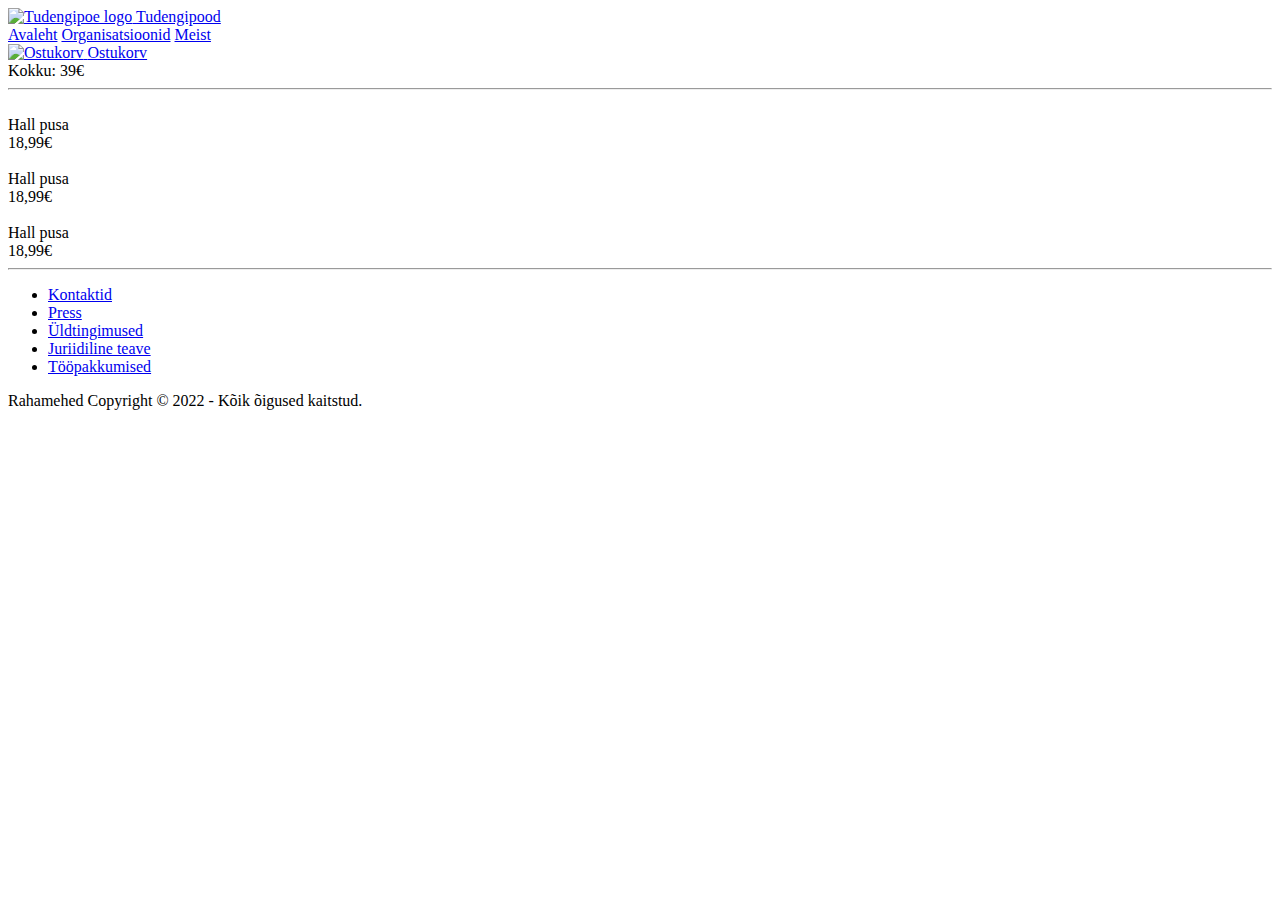
==== src/cart.html @ 507b8cef "ostukorv 1.0" ====
<!DOCTYPE html>
<html lang="en">
<head>
    <meta charset="UTF-8">
    <meta http-equiv="X-UA-Compatible" content="IE=edge">
    <meta name="viewport" content="width=device-width, initial-scale=1.0">

    <title>Ostukorv | Tudengipood</title>

    <!-- /iti0105-2022/src/ is replaced with production slug /iti0105-2022/ in .gitlab-ci.yml -->
    <base href="/iti0105-2022/src/">

    <!-- Favicon stuff -->
    <link rel="apple-touch-icon" sizes="180x180" href="apple-touch-icon.png">
    <link rel="icon" type="image/png" sizes="32x32" href="favicon-32x32.png">
    <link rel="icon" type="image/png" sizes="16x16" href="favicon-16x16.png">
    <link rel="manifest" href="site.webmanifest">

    <!-- Stylesheets -->
    <link rel="stylesheet" href="styles/style.css">
    <link rel="stylesheet" href="styles/cart.css">

</head>
<body>
    <header>
        <a href="index.html">
            <div id="logo">

                <img src="images/logo.svg" alt="Tudengipoe logo">
                <span id="logo__title">Tudengipood</span>

            </div>
        </a>

        <nav id="nav">
            <a href="index.html">Avaleht</a>
            <a href="index.html#organizations">Organisatsioonid</a>
            <a href="index.html#about">Meist</a>
        </nav>

        <a href="index.html">
            <div id="cart">
                <img src="images/shopping-bag.svg" alt="Ostukorv">
                <span id="cart__title">Ostukorv</span>
            </div>
        </a>
    </header>

    <main>
        <div class="cart-container">
            <div class="cart-total-price">Kokku: 39€</div>
            <hr class="cart-divider"></hr>
            <div class="cart-products-container">
                <div class="cart-product">
                    <div class="cart-product-image">
                        <img src="images/products/hoodie.webp" alt="">
                    </div>
                    <div class="cart-product-title">Hall pusa</div>
                    <div class="cart-product-price">18,99€</div>
                </div>
                <div class="cart-product">
                    <div class="cart-product-image">
                        <img src="images/products/hoodie.webp" alt="">
                    </div>
                    <div class="cart-product-title">Hall pusa</div>
                    <div class="cart-product-price">18,99€</div>
                </div>
                <div class="cart-product">
                    <div class="cart-product-image">
                        <img src="images/products/hoodie.webp" alt="">
                    </div>
                    <div class="cart-product-title">Hall pusa</div>
                    <div class="cart-product-price">18,99€</div>
                </div>
            </div>
            <hr class="cart-divider"></hr>
        </div>
    </main>

    <footer>
        <div class="footer">

            <div class="row">
                <ul>
                    <li><a href="#">Kontaktid</a></li>
                    <li><a href="#">Press</a></li>
                    <li><a href="#">Üldtingimused</a></li>
                    <li><a href="#">Juriidiline teave</a></li>
                    <li><a href="#">Tööpakkumised</a></li>
                </ul>
            </div>

            <div class="row">
                Rahamehed Copyright © 2022 - Kõik õigused kaitstud.
            </div>
        </div>
    </footer>
</body>
---- src/styles/style.css ----
/* ------------------------------------------------------------------ */
/* Debug */
/*http://yysource.com/2011/03/debugging-with-css-outline-all-elements/*/
/** { outline: 2px dotted red }*/
/** * { outline: 2px dotted green }*/
/** * * { outline: 2px dotted orange }*/
/** * * * { outline: 2px dotted blue }*/
/** * * * * { outline: 1px solid red }*/
/** * * * * * { outline: 1px solid green }*/
/** * * * * * * { outline: 1px solid orange }*/
/** * * * * * * * { outline: 1px solid blue }*/

/* ------------------------------------------------------------------ */
/* General */
*,
*::before,
*::after{
    margin: 0;
    padding: 0;
    box-sizing: inherit;

    /*https://systemfontstack.com/*/
    font-family: -apple-system, BlinkMacSystemFont, avenir next, avenir, segoe ui, helvetica neue, helvetica, Cantarell, Ubuntu, roboto, noto, arial, sans-serif;
}

:root {
    --color-primary: #E83E8C;
    --color-light: white;
}

/* ------------------------------------------------------------------ */
/* Header */
header {
    min-height: 3em;

    background-color: var(--color-primary);

    display: flex;
    justify-content: space-between;
    align-items: center;

    padding-bottom: 1.75em;
}

header * {
    color: var(--color-light);
    text-decoration: none; /* Links won't be highlighted */
}

header #logo,
header #cart {
    display: flex;
    flex-direction: row;
    align-items: center;

    padding: 0.65em 1em;
}

header #logo img {
    min-height: 3em;
    max-height: 4em;

    margin-right: 0.5em;
}

header #cart img {
    max-height: 2.8em;

    margin-right: 0.5em;
}

header #logo__title {
    font-size: x-large;
    font-weight: bold;
}

header #nav {
    display: inline-flex;
    gap: 1em;
}

header #nav, #cart__title {
    font-size: larger;
}

header #nav a:not(:last-of-type):after {
    content: "|";
    position: relative;
    left: 0.5em;
    opacity: 0.5;
}

/* ------------------------------------------------------------------ */
/* Footer */
.footer{
    background:#E83E8C;
    padding:30px 0;
    font-family: 'Play', sans-serif;
    text-align:center;
}

.footer .row{
    width:100%;
    margin:1% 0;
    padding:0.6% 0;
    color:white;
    font-size:0.8em;
}

.footer .row a{
    text-decoration:none;
    color:white;
    transition:0.5s;
}

.footer .row a:hover{
    color:black;
}

.footer .row ul{
    width:100%;
}

.footer .row ul li{
    display:inline-block;
    margin:0 30px;
}

.footer .row a i{
    font-size:2em;
    margin:0 1%;
}

@media (max-width:720px) {

}
.footer{
    text-align:left;
    padding:5%;
}
.footer .row ul li {
    display:block;
    margin:10px 0;
    text-align:left;
}
.footer .row a i {
    margin:0 3%;
}
---- src/styles/cart.css ----
main {

}

.cart-container {
    display: flex;
    flex-direction: column;
    flex-wrap: nowrap;

    max-width: 1000px;
    margin: 0 auto;
}

.cart-total-price {
    align-self: flex-end;
    padding: 1em;

    font-weight: 500;
    font-size: 1.25em;
}

.cart-product-image {
    max-width: 35%;
    padding: 2em;
}

.cart-product-image img {
    max-width:100%;
    max-height:100%;
}

.cart-product {
    display: flex;
}

.cart-product-title {
    font-size: 1.5rem;
    font-weight: 500;
    padding-top: calc(2em / 1.5);
}

.cart-product-price {
    font-size: 1.25em;
    text-align: right;
    margin-left: auto;

    padding: 2em;
}
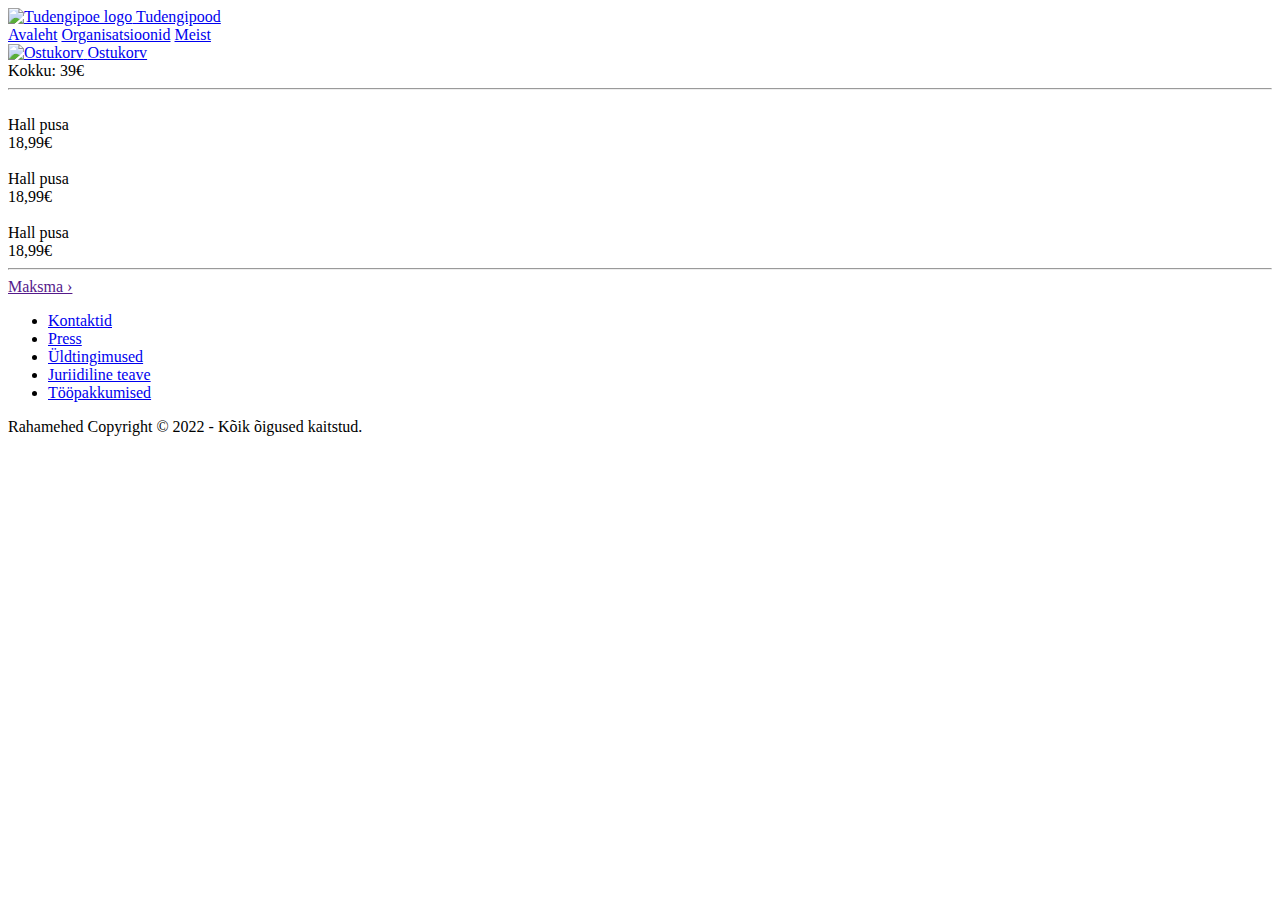
==== commit fe289b46: "add checkout button to cart page; remove pointless html IE tag; html lang=et" ====
--- a/src/cart.html
+++ b/src/cart.html
@@ -1,8 +1,9 @@
 <!DOCTYPE html>
-<html lang="en">
+<html lang="et">
+
+<!-- Head -->
 <head>
     <meta charset="UTF-8">
-    <meta http-equiv="X-UA-Compatible" content="IE=edge">
     <meta name="viewport" content="width=device-width, initial-scale=1.0">
 
     <title>Ostukorv | Tudengipood</title>
@@ -21,7 +22,11 @@
     <link rel="stylesheet" href="styles/cart.css">
 
 </head>
+
+<!-- Body -->
 <body>
+
+    <!-- Header -->
     <header>
         <a href="index.html">
             <div id="logo">
@@ -38,7 +43,7 @@
             <a href="index.html#about">Meist</a>
         </nav>
 
-        <a href="index.html">
+        <a href="cart.html">
             <div id="cart">
                 <img src="images/shopping-bag.svg" alt="Ostukorv">
                 <span id="cart__title">Ostukorv</span>
@@ -46,37 +51,45 @@
         </a>
     </header>
 
+    <!-- Main (between header & footer) -->
     <main>
         <div class="cart-container">
             <div class="cart-total-price">Kokku: 39€</div>
-            <hr class="cart-divider"></hr>
+            <hr class="cart-divider">
             <div class="cart-products-container">
                 <div class="cart-product">
                     <div class="cart-product-image">
-                        <img src="images/products/hoodie.webp" alt="">
+                        <img src="images/products/ITYK/Valge-pusa/valge_pusa_1.webp" alt="">
                     </div>
                     <div class="cart-product-title">Hall pusa</div>
                     <div class="cart-product-price">18,99€</div>
                 </div>
                 <div class="cart-product">
                     <div class="cart-product-image">
-                        <img src="images/products/hoodie.webp" alt="">
+                        <img src="images/products/ITYK/Valge-pusa/valge_pusa_2.webp" alt="">
                     </div>
                     <div class="cart-product-title">Hall pusa</div>
                     <div class="cart-product-price">18,99€</div>
                 </div>
                 <div class="cart-product">
                     <div class="cart-product-image">
-                        <img src="images/products/hoodie.webp" alt="">
+                        <img src="images/products/ITYK/Valge-pusa/valge_pusa_3.webp" alt="">
                     </div>
                     <div class="cart-product-title">Hall pusa</div>
                     <div class="cart-product-price">18,99€</div>
                 </div>
             </div>
-            <hr class="cart-divider"></hr>
+            <hr class="cart-divider">
+            <div class="cart-product cart-product-image">
+                <a href="" class="single-product-button" id="button">Maksma ›</a>
+            </div>
         </div>
+
+
+
     </main>
 
+    <!-- Footer -->
     <footer>
         <div class="footer">
 
--- a/src/styles/style.css
+++ b/src/styles/style.css
@@ -17,7 +17,7 @@
 *::after{
     margin: 0;
     padding: 0;
-    box-sizing: inherit;
+    box-sizing: border-box;
 
     /*https://systemfontstack.com/*/
     font-family: -apple-system, BlinkMacSystemFont, avenir next, avenir, segoe ui, helvetica neue, helvetica, Cantarell, Ubuntu, roboto, noto, arial, sans-serif;
@@ -26,6 +26,11 @@
 :root {
     --color-primary: #E83E8C;
     --color-light: white;
+}
+
+::selection {
+    color: var(--color-light);
+    background: var(--color-primary);
 }
 
 /* ------------------------------------------------------------------ */
@@ -39,7 +44,7 @@
     justify-content: space-between;
     align-items: center;
 
-    padding-bottom: 1.75em;
+    margin-bottom: 1.75em;
 }
 
 header * {
@@ -94,17 +99,13 @@
 /* Footer */
 .footer{
     background:#E83E8C;
-    padding:30px 0;
-    font-family: 'Play', sans-serif;
-    text-align:center;
+    padding:2em ;
 }
 
 .footer .row{
     width:100%;
-    margin:1% 0;
-    padding:0.6% 0;
     color:white;
-    font-size:0.8em;
+    text-align: center;
 }
 
 .footer .row a{
@@ -134,10 +135,7 @@
 @media (max-width:720px) {
 
 }
-.footer{
-    text-align:left;
-    padding:5%;
-}
+
 .footer .row ul li {
     display:block;
     margin:10px 0;
--- a/src/styles/cart.css
+++ b/src/styles/cart.css
@@ -1,7 +1,3 @@
-main {
-
-}
-
 .cart-container {
     display: flex;
     flex-direction: column;
@@ -45,4 +41,23 @@
     margin-left: auto;
 
     padding: 2em;
-}+}
+
+a.single-product-button {
+    text-decoration: none;
+    color: white;
+}
+
+.single-product-button {
+    display: inline-block;
+    background: #E83E8C;
+    color: white;
+    padding: 8px 30px;
+    margin: 30px 0;
+    border-radius: 30px;
+    transition: background 0.5s;
+}
+
+.single-product-button:hover {
+    background: #5D1938;
+}
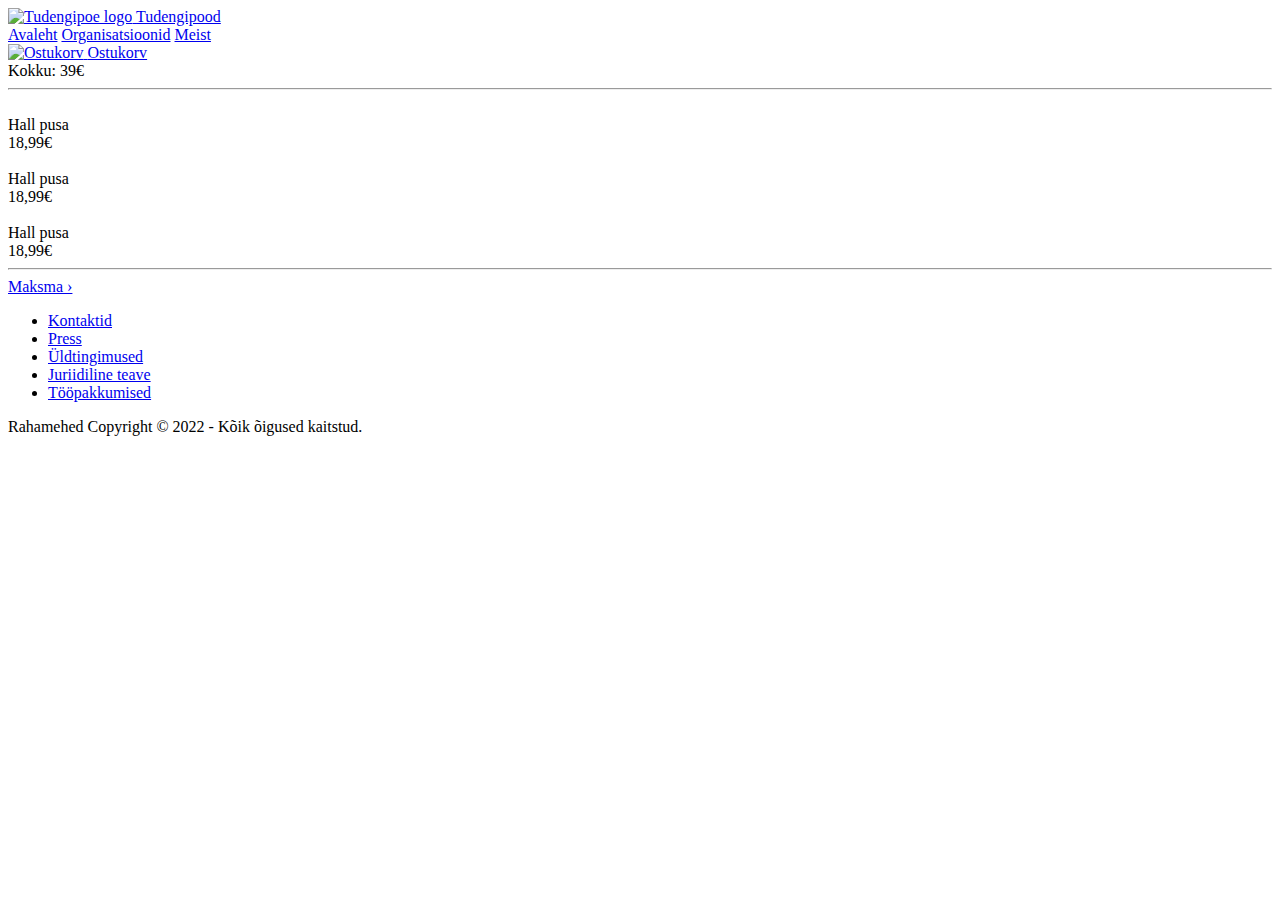
==== commit fe0fde6c: "cart href" ====
--- a/src/cart.html
+++ b/src/cart.html
@@ -81,7 +81,7 @@
             </div>
             <hr class="cart-divider">
             <div class="cart-product cart-product-image">
-                <a href="" class="single-product-button" id="button">Maksma ›</a>
+                <a href="checkout.html" class="single-product-button" id="button">Maksma ›</a>
             </div>
         </div>
 
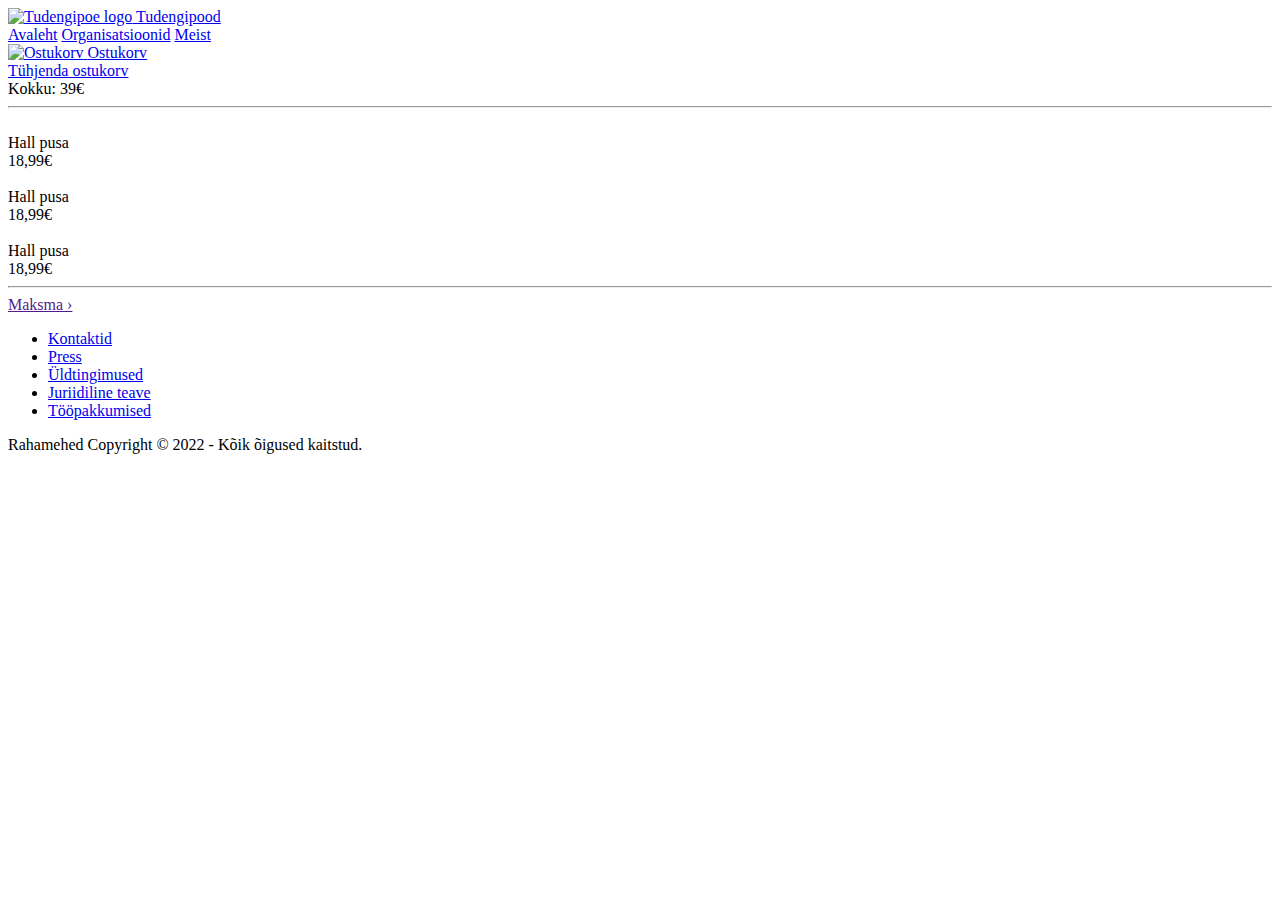
==== commit f0d70af1: "finish cart functionality (add to, clear cart)" ====
--- a/src/cart.html
+++ b/src/cart.html
@@ -20,6 +20,10 @@
     <!-- Stylesheets -->
     <link rel="stylesheet" href="styles/style.css">
     <link rel="stylesheet" href="styles/cart.css">
+
+    <!-- Scripts -->
+    <script defer src="scripts/cart-get.js"></script>
+    <script defer src="scripts/cart-clear.js"></script>
 
 </head>
 
@@ -54,26 +58,27 @@
     <!-- Main (between header & footer) -->
     <main>
         <div class="cart-container">
+            <div class="cart-clear-button"><a href="#">Tühjenda ostukorv</a></div>
             <div class="cart-total-price">Kokku: 39€</div>
             <hr class="cart-divider">
             <div class="cart-products-container">
                 <div class="cart-product">
                     <div class="cart-product-image">
-                        <img src="images/products/ITYK/Valge-pusa/valge_pusa_1.webp" alt="">
+                        <img src="images/products/ITYK/Valge-pusa/valge_pusa_1_small.webp" alt="">
                     </div>
                     <div class="cart-product-title">Hall pusa</div>
                     <div class="cart-product-price">18,99€</div>
                 </div>
                 <div class="cart-product">
                     <div class="cart-product-image">
-                        <img src="images/products/ITYK/Valge-pusa/valge_pusa_2.webp" alt="">
+                        <img src="images/products/ITYK/Valge-pusa/valge_pusa_2_small.webp" alt="">
                     </div>
                     <div class="cart-product-title">Hall pusa</div>
                     <div class="cart-product-price">18,99€</div>
                 </div>
                 <div class="cart-product">
                     <div class="cart-product-image">
-                        <img src="images/products/ITYK/Valge-pusa/valge_pusa_3.webp" alt="">
+                        <img src="images/products/ITYK/Valge-pusa/valge_pusa_3_small.webp" alt="">
                     </div>
                     <div class="cart-product-title">Hall pusa</div>
                     <div class="cart-product-price">18,99€</div>
@@ -81,7 +86,7 @@
             </div>
             <hr class="cart-divider">
             <div class="cart-product cart-product-image">
-                <a href="checkout.html" class="single-product-button" id="button">Maksma ›</a>
+                <a href="" class="single-product-button" id="button">Maksma ›</a>
             </div>
         </div>
 
--- a/src/styles/style.css
+++ b/src/styles/style.css
@@ -35,25 +35,36 @@
 
 /* ------------------------------------------------------------------ */
 /* Header */
-header {
-    min-height: 3em;
+@media screen and (min-width: 701px) {
 
-    background-color: var(--color-primary);
 
-    display: flex;
-    justify-content: space-between;
-    align-items: center;
+    header {
+        min-height: 3em;
 
-    margin-bottom: 1.75em;
+        background-color: var(--color-primary);
+
+        display: flex;
+        justify-content: space-between;
+        align-items: center;
+
+        margin-bottom: 1.75em;
+    }
 }
-
 header * {
     color: var(--color-light);
     text-decoration: none; /* Links won't be highlighted */
 }
+@media screen and (min-width: 701px) {
 
-header #logo,
-header #cart {
+    header #cart {
+        display: flex;
+        flex-direction: row;
+        align-items: center;
+
+        padding: 0.65em 1em;
+    }
+}
+header #logo {
     display: flex;
     flex-direction: row;
     align-items: center;
@@ -88,11 +99,44 @@
     font-size: larger;
 }
 
+
 header #nav a:not(:last-of-type):after {
     content: "|";
     position: relative;
     left: 0.5em;
     opacity: 0.5;
+}
+
+@media screen and (max-width: 700px) {
+    header {
+        min-height: 3em;
+
+        background-color: var(--color-primary);
+
+        margin-bottom: 1.75em;
+    }
+    header #cart, header #nav a{
+        float: none;
+        display: block;
+        text-align: left;
+    }
+    header #cart {
+        margin-left: 1em;
+        margin-top: 1em;
+        padding-bottom: 1em;
+    }
+
+    header #nav {
+        margin-left: 1em;
+        margin-top: 0.5em;
+    }
+    .header-right {
+        float: none;
+    }
+    header #cart img{
+        display: none;
+    }
+
 }
 
 /* ------------------------------------------------------------------ */
--- a/src/styles/cart.css
+++ b/src/styles/cart.css
@@ -5,6 +5,7 @@
 
     max-width: 1000px;
     margin: 0 auto;
+    padding: 0 2em;
 }
 
 .cart-total-price {
@@ -27,6 +28,8 @@
 
 .cart-product {
     display: flex;
+
+    cursor: pointer;
 }
 
 .cart-product-title {
@@ -41,6 +44,10 @@
     margin-left: auto;
 
     padding: 2em;
+}
+
+.cart-product-size {
+    font-weight: 400;
 }
 
 a.single-product-button {
@@ -61,3 +68,12 @@
 .single-product-button:hover {
     background: #5D1938;
 }
+
+.cart-clear-button a {
+    text-decoration: none;
+    color: #E83E8C;
+}
+
+.cart-clear-button {
+    padding-bottom: 0.25em;
+}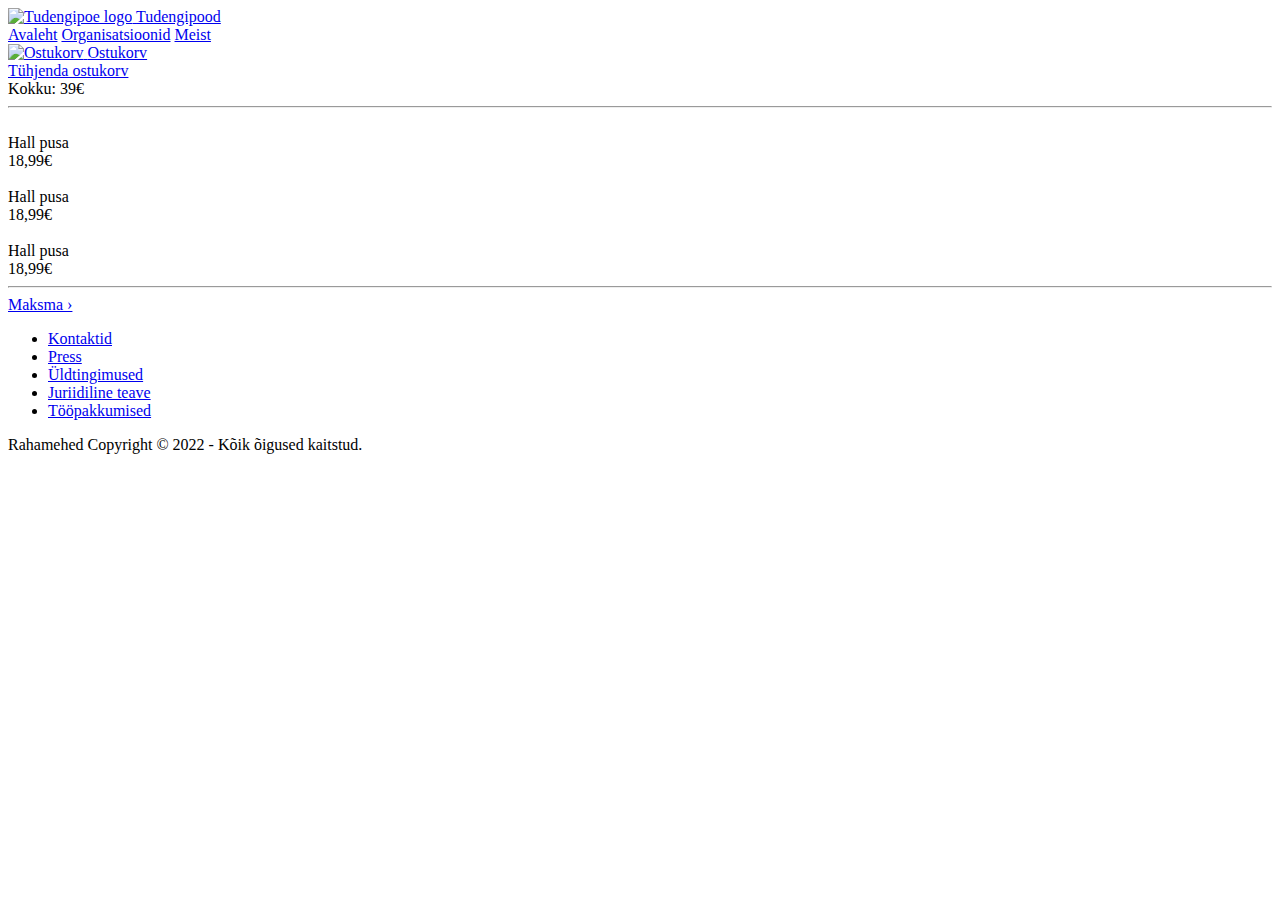
==== commit 68e3c692: "Merge branch '27-maksma-leht'" ====
--- a/src/cart.html
+++ b/src/cart.html
@@ -86,7 +86,7 @@
             </div>
             <hr class="cart-divider">
             <div class="cart-product cart-product-image">
-                <a href="" class="single-product-button" id="button">Maksma ›</a>
+                <a href="checkout.html" class="single-product-button" id="button">Maksma ›</a>
             </div>
         </div>
 
